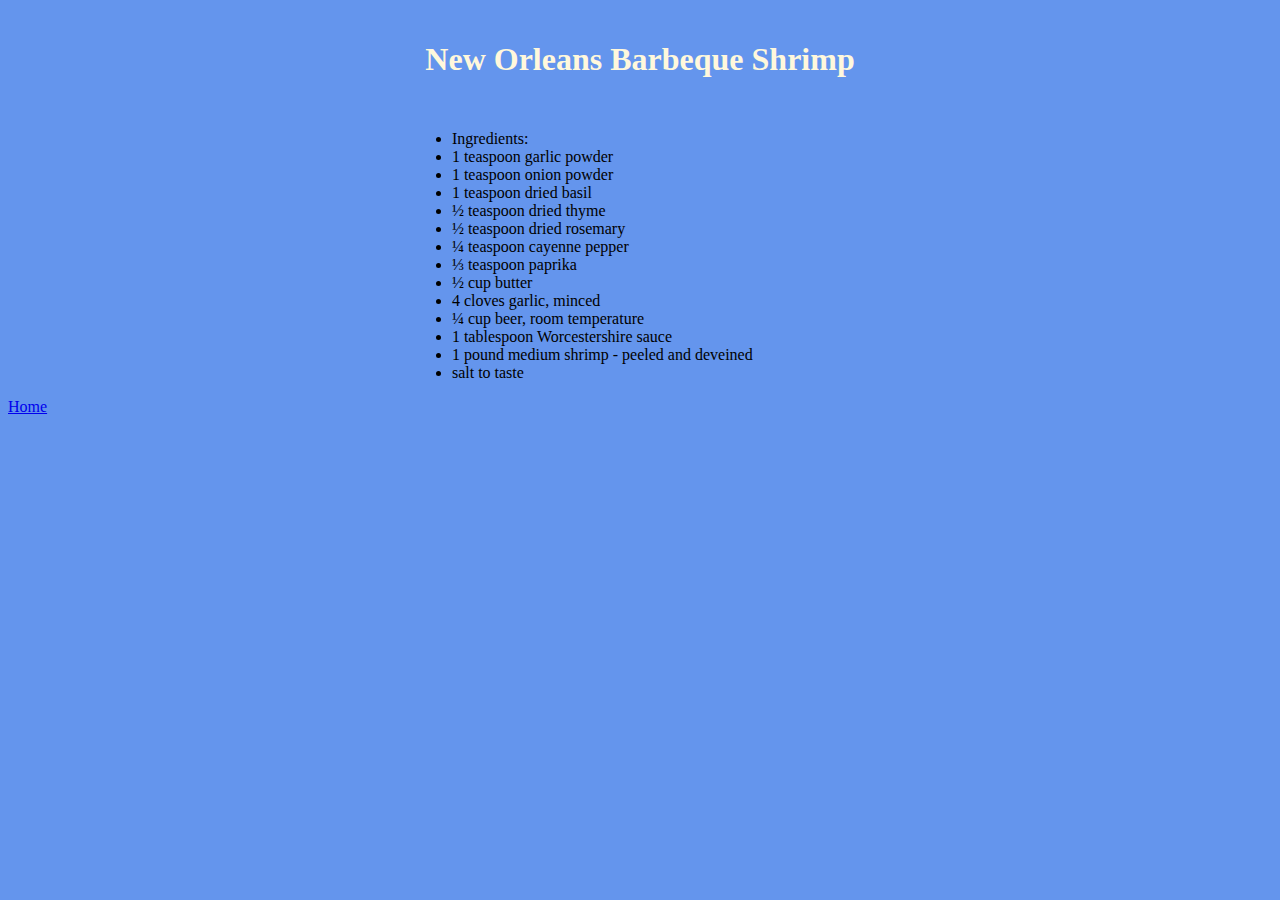
==== bbq.html @ 573891a0 "nadded styes and bbq page" ====
<!DOCTYPE html>
<html lang="en">

<head>
    <meta charset="UTF-8">
    <meta http-equiv="X-UA-Compatible" content="IE=edge">
    <meta name="viewport" content="width=device-width, initial-scale=1.0">
    <title>Barbeque Shrimp</title>


    <link href="https://cdn.jsdelivr.net/npm/bootstrap@5.1.3/dist/css/bootstrap.min.css" rel="stylesheet"
        integrity="sha384-1BmE4kWBq78iYhFldvKuhfTAU6auU8tT94WrHftjDbrCEXSU1oBoqyl2QvZ6jIW3" crossorigin="anonymous">

    <link rel="stylesheet" href="styles.css">
</head>

<body>

    <h1>New Orleans Barbeque Shrimp</h1>


    <ul class="list-group">
        <li class="list-group-item active">Ingredients:</li>
        <li class="list-group-item"> 1 teaspoon garlic powder</li>
        <li class="list-group-item"> 1 teaspoon onion powder</li>
        <li class="list-group-item">1 teaspoon dried basil</li>
        <li class="list-group-item"> ½ teaspoon dried thyme</li>
        <li class="list-group-item"> ½ teaspoon dried rosemary </li>
        <li class="list-group-item"> ¼ teaspoon cayenne pepper </li>
        <li class="list-group-item"> ⅓ teaspoon paprika </li>
        <li class="list-group-item"> ½ cup butter</li>
        <li class="list-group-item"> 4 cloves garlic, minced </li>
        <li class="list-group-item"> ¼ cup beer, room temperature </li>
        <li class="list-group-item"> 1 tablespoon Worcestershire sauce </li>
        <li class="list-group-item"> 1 pound medium shrimp - peeled and deveined </li>
        <li class="list-group-item"> salt to taste </li>

    </ul>


    <a href="index.html">Home</a>





    <script src="https://cdn.jsdelivr.net/npm/bootstrap@5.1.3/dist/js/bootstrap.bundle.min.js"
        integrity="sha384-ka7Sk0Gln4gmtz2MlQnikT1wXgYsOg+OMhuP+IlRH9sENBO0LRn5q+8nbTov4+1p"
        crossorigin="anonymous"></script>

</body>

</html>
---- styles.css ----
li {
    text-align: left;
    margin: auto 33% auto 33%;

    
}
h1 {
    text-align: center;
    color: cornsilk;
    padding-top: 20px;
    padding-bottom: 30px;
}

body {
    background-color: cornflowerblue;
}
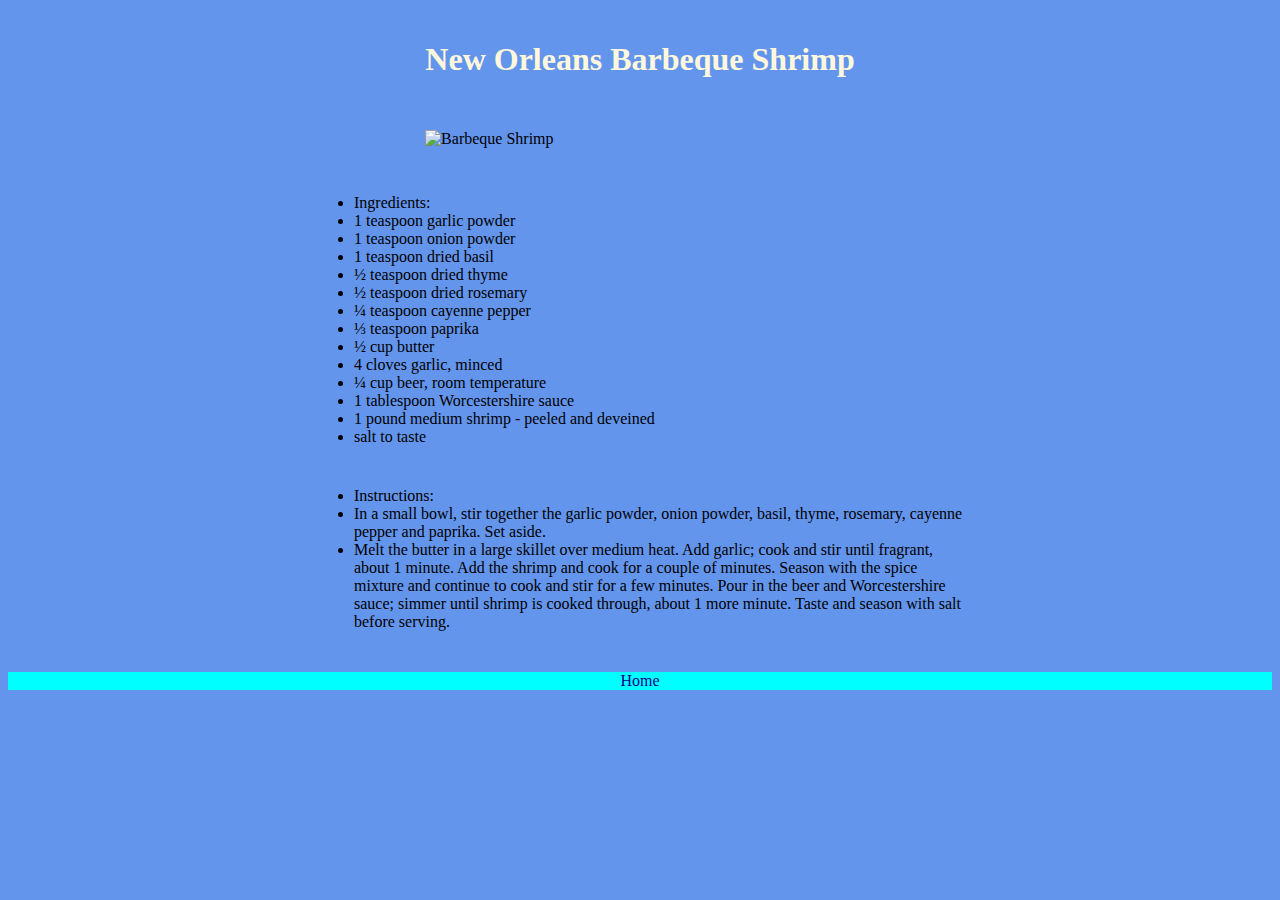
==== commit 8c6f454b: "added katsu page" ====
--- a/bbq.html
+++ b/bbq.html
@@ -17,7 +17,7 @@
 <body>
 
     <h1>New Orleans Barbeque Shrimp</h1>
-
+    <img src="https://s3.amazonaws.com/finecooking.s3.tauntonclud.com/app/uploads/2017/04/18123938/051128044-01-new-orleans-style-bbq-shrimp-recipe-main.jpg" alt="Barbeque Shrimp">
 
     <ul class="list-group">
         <li class="list-group-item active">Ingredients:</li>
@@ -38,8 +38,19 @@
     </ul>
 
 
-    <a href="index.html">Home</a>
 
+    <ul class="list-group">
+        <li class="list-group-item active">Instructions:</li>
+        <li class="list-group-item"> In a small bowl, stir together the garlic powder, onion powder, basil, thyme, rosemary, cayenne pepper and paprika. Set aside.</li>
+        <li class="list-group-item"> Melt the butter in a large skillet over medium heat. Add garlic; cook and stir until fragrant, about 1 minute. Add the shrimp and cook for a couple of minutes. Season with the spice mixture and continue to cook and stir for a few minutes. Pour in the beer and Worcestershire sauce; simmer until shrimp is cooked through, about 1 more minute. Taste and season with salt before serving.</li>
+     </ul>
+
+
+
+     <div class="navigation"> 
+     <a href="index.html">Home</a>
+    
+    </div>
 
 
 
--- a/styles.css
+++ b/styles.css
@@ -1,9 +1,13 @@
 li {
     text-align: left;
-    margin: auto 33% auto 33%;
+    margin: auto 25% auto 25%;
+   
+}
 
-    
+ul {
+    padding-bottom: 25px;
 }
+
 h1 {
     text-align: center;
     color: cornsilk;
@@ -13,4 +17,32 @@
 
 body {
     background-color: cornflowerblue;
+}
+
+img {
+    max-width: 33%;
+    margin: auto 33% auto 33%;
+    height: auto;
+    padding-bottom: 30px;
+}
+
+.navigation {
+    background-color: cyan;
+    text-align: center;
+    font-size: 1rem;
+    color: cornsilk;
+}
+
+a {
+    color: darkblue;
+    text-decoration: none;
+}
+a:hover {
+    color: cornflowerblue;
+}
+
+p {
+    color: cornsilk;
+    font-size: 1.2rem;
+    text-align: center;
 }